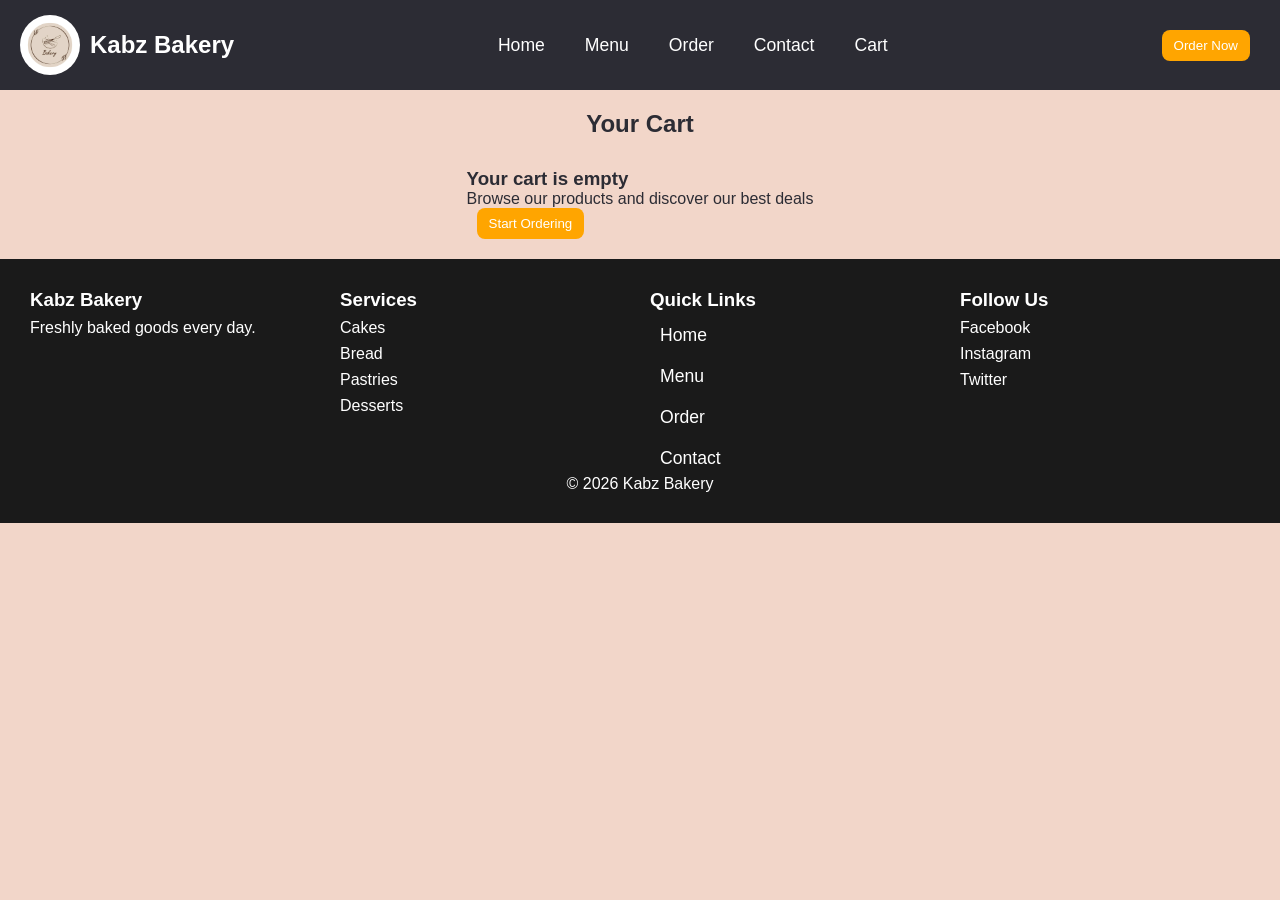
==== Cart.html @ 5ae4a3e6 "commit the changes" ====
<!DOCTYPE html>
<html lang="en">
<head>
    <meta charset="UTF-8">
    <meta name="viewport" content="width=device-width, initial-scale=1.0">
    <title>Cart - Kabz Bakery</title>
    <link rel="stylesheet" href="styles.css">
</head>
<body>

<!-- ================= HEADER ================= -->
<header class="header">
    <div id="logo_div">
        <img src="images/logo.png" class="logo">
        <h1>Kabz Bakery</h1>
    </div>

    <nav>
        <ul>
            <li><a href="index.html">Home</a></li>
            <li><a href="menu.html">Menu</a></li>
            <li><a href="order.html">Order</a></li>
            <li><a href="contact.html">Contact</a></li>
            <li><a href="cart.html">Cart</a></li>
        </ul>
    </nav>

    <a href="order.html">
        <button id="header-btn">Order Now</button>
    </a>
</header>

<!-- ================= MAIN ================= -->
<main class="cart-page">

    <h2 class="page-title">Your Cart</h2>

    <!-- EMPTY CART -->
    <div id="cart-empty">
        <h3>Your cart is empty</h3>
        <p>Browse our products and discover our best deals</p>

        <a href="order.html">
            <button class="start-btn">Start Ordering</button>
        </a>
    </div>

    <!-- CART CONTENT -->
    <div id="cart-content" style="display:none;">

        <!-- ITEMS -->
        <div id="cart-items"></div>

        <!-- SUMMARY -->
        <div class="cart-summary">
            <h3>Total: Ksh <span id="total">0</span></h3>
            <button class="checkout-btn">Proceed to Checkout</button>
        </div>

    </div>

</main>

<!-- ================= FOOTER ================= -->
<footer class="footer">

    <div class="footer-container">

        <div class="footer-section">
            <h3>Kabz Bakery</h3>
            <p>Freshly baked goods every day.</p>
        </div>

        <div class="footer-section">
            <h3>Services</h3>
            <p>Cakes</p>
            <p>Bread</p>
            <p>Pastries</p>
            <p>Desserts</p>
        </div>

        <div class="footer-section">
            <h3>Quick Links</h3>
            <a href="index.html">Home</a>
            <a href="menu.html">Menu</a>
            <a href="order.html">Order</a>
            <a href="contact.html">Contact</a>
        </div>

        <div class="footer-section">
            <h3>Follow Us</h3>
            <p>Facebook</p>
            <p>Instagram</p>
            <p>Twitter</p>
        </div>

    </div>

    <p class="footer-bottom">&copy; 2026 Kabz Bakery</p>

</footer>

<!-- JS (we add logic next) -->
<script src="js/cart.js"></script>

</body>
</html>
---- styles.css ----
*{
    margin:0;
    padding:0;
    box-sizing:border-box;
    font-family: Cambria, Arial, sans-serif;
}


body{
    background-color:#F2D6C9;
    color:#2C2C34;
    min-height:100vh;
    overflow-x:hidden;
}


header{
    display:flex;
    justify-content:space-between;
    align-items:center;
    padding:10px 20px;
    height:90px;
    background-color:#2C2C34;
    color:#FFFFFF;
}


#logo_div{
    display:flex;
    align-items:center;
    gap:10px;
}

.logo{
    width:60px;
    height:60px;
    object-fit:contain;
    border-radius:50%;
}

#logo_div h1{
    font-size:1.5em;
}

nav ul{
    display:flex;
    gap:20px;
}

ul li{
    list-style:none;
}

a{
    text-decoration:none;
    color:#FFFFFF;
    padding:6px 10px;
    font-size:1.1em;
}

a:hover{
    background-color:orange;
    border-radius:6px;
}


button{
    padding:8px 12px;
    border-radius:8px;
    border:none;
    background-color:orange;
    color:#fff;
    cursor:pointer;
}

button:hover{
    opacity:0.85;
}


#header-btn{
    background-color:orange;
}

main{
    display:flex;
    flex-direction:column;
    align-items:center;
    gap:30px;
    padding:20px 0;
}

section{
    width:90%;
}

#hero{
    display:flex;
    justify-content:space-between;
    align-items:center;
    padding:20px;
    border-radius:15px;
    min-height:70vh;
    background-color:#F2D6C9;
    color:#000;
}

#hero-h1{
    width:50%;
    display:flex;
    flex-direction:column;
    gap:15px;
}

.mangager-image{
    width:50%;
    border-radius:15px;
}

#about{
    background-color:#FF6F61;
    color:#FFFFFF;
    padding:20px;
    border-radius:15px;
}

#aboutUs{
    display:flex;
    align-items:center;
    gap:20px;
}

.about-text{
    width:50%;
    display:flex;
    flex-direction:column;
    gap:15px;
}

#team-image{
    width:50%;
    border-radius:10px;
}


#menu h2{
    text-align:center;
    margin-bottom:20px;
}

#service-container{
    display:grid;
    grid-template-columns:repeat(auto-fit,
    minmax(250px,1fr));
    gap:20px;
}

.service-item{
    padding:15px;
    border-radius:10px;
    display:flex;
    flex-direction:column;
    align-items:center;
    gap:10px;
    text-align:center;
    background-color:#FF6F61;
    color:#FFFFFF;
}

.images{
    width:100%;
    height:200px;
    object-fit:cover;
    border-radius:10px;
}




.order-page{
    background:#F2D6C9;
}

.order-page header{
    padding:20px;
    text-align:center;
    background:#fff;
}


.order-page .page-title{
    text-align:center;
    margin:20px 0;
}


.order-page .category-title{
    margin:30px 0 10px;
    text-align:center;
}


.order-page .products{
    width:90%;
    margin:auto;
    display:grid;
    grid-template-columns:repeat(4, 1fr);
    gap:20px;
}


.order-page .product-card{
    background:#fff;
    padding:15px;
    border-radius:10px;
    text-align:center;
}


.order-page .product-card img{
    width:100%;
    height:150px;
    object-fit:cover;
    border-radius:8px;
}


.order-page .product-card button{
    padding:10px;
    border:none;
    border-radius:6px;
    background:orange;
    cursor:pointer;
}


.order-page #cart-section{
    width:90%;
    margin:40px auto;
}


.order-page .footer{
    background:#1A1A1A;
    color:#fff;
    padding:30px 20px;
}

#contact{
    width:90%;
    margin:auto;
    padding:40px 20px;
}


.contact-title{
    text-align:center;
    font-size:2em;
    margin-bottom:10px;
    color:#000;
}



.contact-subtitle{
    text-align:center;
    margin-bottom:30px;
    color:#555;
}


.contact-cards{
    display:flex;
    gap:20px;
    justify-content:center;
    flex-wrap:wrap;
    margin-bottom:30px;
}

.card{
    flex:1;
    min-width:200px;
    padding:20px;
    border-radius:10px;
    background:#eee;
    text-align:center;
}

.card.active{
    background:#6C5CE7;
    color:#fff;
}


.contact-main{
    display:flex;
    gap:20px;
    flex-wrap:wrap;
}

.map{
    flex:1;
    min-width:300px;
    height:350px;
    border-radius:10px;
    overflow:hidden;
}

.contact-form{
    flex:1;
    min-width:300px;
    display:flex;
    flex-direction:column;
    gap:10px;
}

.contact-form input,
.contact-form textarea{
    padding:10px;
    border-radius:6px;
    border:1px solid #ccc;
    outline:auto;
    caret-color:black;
}

.contact-form textarea{
    height:100px;
}

.contact-form button{
    margin-top:10px;
    padding:12px;
    border:none;
    background:orange;
    color:#fff;
    border-radius:6px;
    cursor:pointer;
}

.contact-form button:hover{
    opacity:0.9;
}
footer{
    text-align:center;
    padding:15px 0;
    background-color:#1A1A1A;
    color:#FFFFFF;
    width: 100%;
}.footer{
    padding:30px;
}

.footer-container{
    display:grid;
    grid-template-columns:repeat(4,1fr);
    gap:20px;
    text-align:left;
}.footer-section{
    display:flex;
    flex-direction:column; /* 🔥 makes them vertical */
    gap:8px;
}

.footer-section a{
    display:block;
}




@media(max-width:768px){

    #hero{
        flex-direction:column;
        text-align:center;
    }

    #hero-h1{
        width:100%;
        align-items:center;
    }

    .mangager-image{
        width:100%;
        margin-top:10px;
    }

    #aboutUs{
        flex-direction:column;
    }

    .about-text,
    #team-image{
        width:100%;
    }
}


@media(max-width:480px){

    header{
        flex-direction:column;
        height:auto;
        gap:10px;
        padding:10px;
    }

    nav ul{
        flex-direction:column;
        gap:10px;
    }

    #logo_div{
        flex-direction:column;
    }

    a{
        font-size:1em;
    }

    .order-form input,
    .order-form select,
    .contact-form input,
    .contact-form textarea{
        width:90%;
    }
}
.products{
    display:grid;
    grid-template-columns:repeat(auto-fit,
    minmax(250px,1fr));
    gap:20px;
}
.product-card{
    padding:15px;
    border-radius:10px;
    display:flex;
    flex-direction:column;
    align-items:center;
    gap:10px;
    text-align:center;
    background-color:#FF6F61;
    color:#FFFFFF;
}
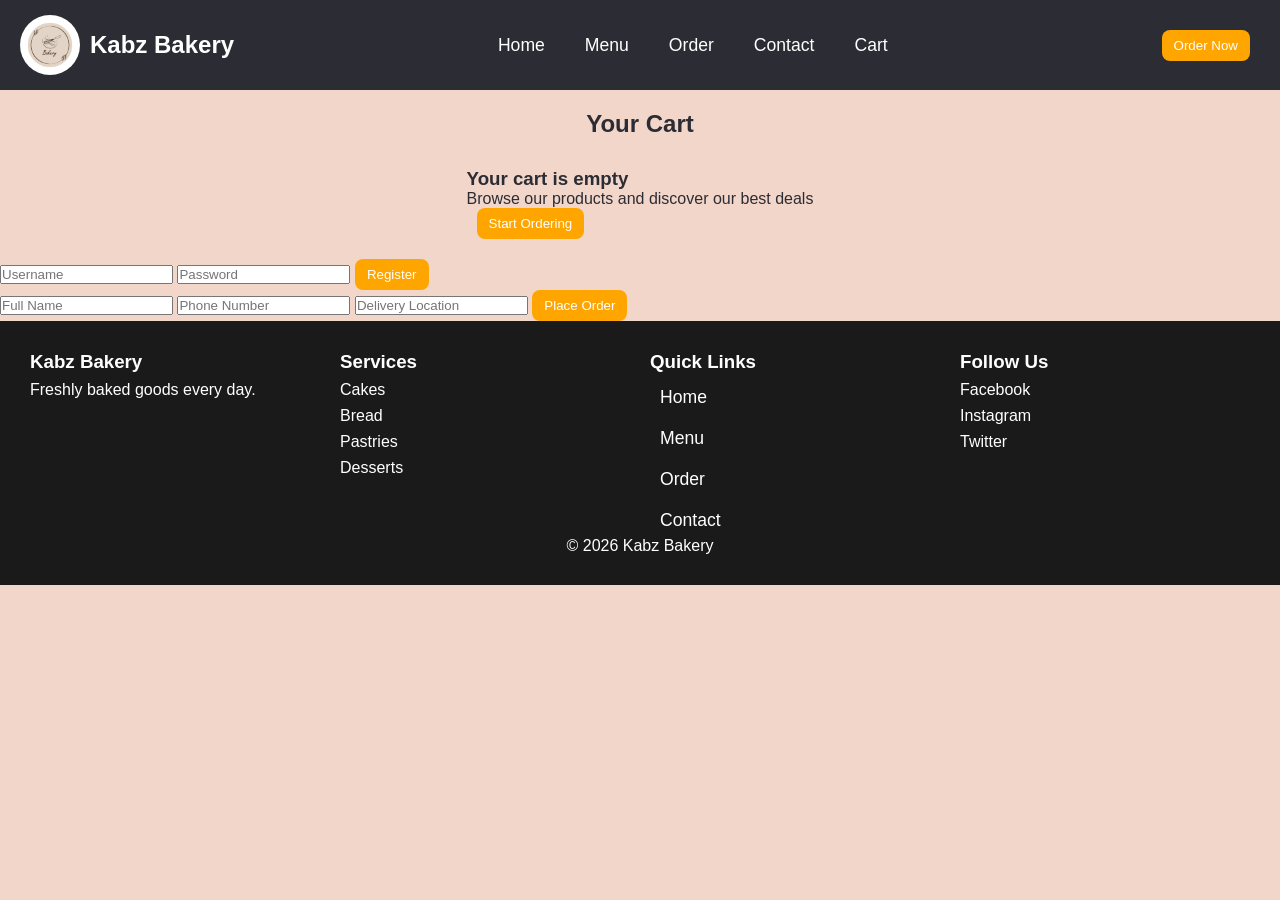
==== commit b6a41b66: "commit all the changes" ====
--- a/Cart.html
+++ b/Cart.html
@@ -60,7 +60,17 @@
     </div>
 
 </main>
-
+<form id="registerForm">
+  <input type="text" id="username" placeholder="Username" required>
+  <input type="password" id="password" placeholder="Password" required>
+  <button type="submit">Register</button>
+</form>
+<form id="checkoutForm">
+  <input type="text" id="name" placeholder="Full Name" required>
+  <input type="text" id="phone" placeholder="Phone Number" required>
+  <input type="text" id="address" placeholder="Delivery Location" required>
+  <button type="submit">Place Order</button>
+</form>
 <!-- ================= FOOTER ================= -->
 <footer class="footer">
 
@@ -101,7 +111,7 @@
 </footer>
 
 <!-- JS (we add logic next) -->
-<script src="js/cart.js"></script>
+<script src="cart.js"></script>
 
 </body>
 </html>
--- a/styles.css
+++ b/styles.css
@@ -173,78 +173,6 @@
     height:200px;
     object-fit:cover;
     border-radius:10px;
-}
-
-
-
-
-.order-page{
-    background:#F2D6C9;
-}
-
-.order-page header{
-    padding:20px;
-    text-align:center;
-    background:#fff;
-}
-
-
-.order-page .page-title{
-    text-align:center;
-    margin:20px 0;
-}
-
-
-.order-page .category-title{
-    margin:30px 0 10px;
-    text-align:center;
-}
-
-
-.order-page .products{
-    width:90%;
-    margin:auto;
-    display:grid;
-    grid-template-columns:repeat(4, 1fr);
-    gap:20px;
-}
-
-
-.order-page .product-card{
-    background:#fff;
-    padding:15px;
-    border-radius:10px;
-    text-align:center;
-}
-
-
-.order-page .product-card img{
-    width:100%;
-    height:150px;
-    object-fit:cover;
-    border-radius:8px;
-}
-
-
-.order-page .product-card button{
-    padding:10px;
-    border:none;
-    border-radius:6px;
-    background:orange;
-    cursor:pointer;
-}
-
-
-.order-page #cart-section{
-    width:90%;
-    margin:40px auto;
-}
-
-
-.order-page .footer{
-    background:#1A1A1A;
-    color:#fff;
-    padding:30px 20px;
 }
 
 #contact{
@@ -432,6 +360,7 @@
     minmax(250px,1fr));
     gap:20px;
 }
+
 .product-card{
     padding:15px;
     border-radius:10px;
@@ -442,4 +371,10 @@
     text-align:center;
     background-color:#FF6F61;
     color:#FFFFFF;
+}
+.images{
+    width:100%;
+    height:200px;
+    object-fit:cover;
+    border-radius:10px;
 }
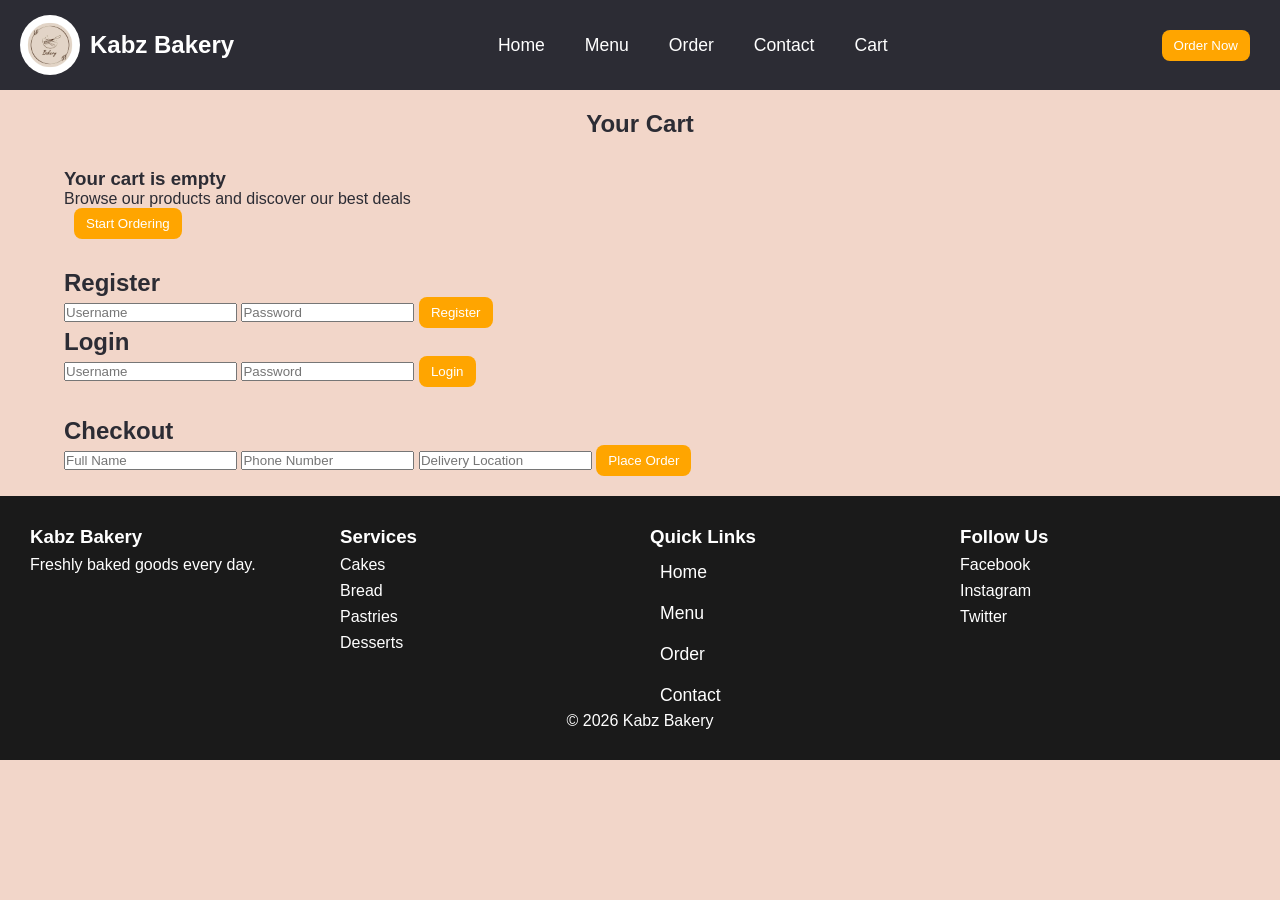
==== commit a38201b9: "add login part in cart.html,add cart,js" ====
--- a/Cart.html
+++ b/Cart.html
@@ -5,10 +5,15 @@
     <meta name="viewport" content="width=device-width, initial-scale=1.0">
     <title>Cart - Kabz Bakery</title>
     <link rel="stylesheet" href="styles.css">
+
+
+<script src="cart.js"></script>
+    
 </head>
+
 <body>
 
-<!-- ================= HEADER ================= -->
+<!-- HEADER -->
 <header class="header">
     <div id="logo_div">
         <img src="images/logo.png" class="logo">
@@ -30,50 +35,72 @@
     </a>
 </header>
 
-<!-- ================= MAIN ================= -->
+<!-- MAIN -->
 <main class="cart-page">
 
     <h2 class="page-title">Your Cart</h2>
 
-    <!-- EMPTY CART -->
-    <div id="cart-empty">
-        <h3>Your cart is empty</h3>
-        <p>Browse our products and discover our best deals</p>
+    <!-- CART -->
+    <section id="cart-section">
 
-        <a href="order.html">
-            <button class="start-btn">Start Ordering</button>
-        </a>
-    </div>
-
-    <!-- CART CONTENT -->
-    <div id="cart-content" style="display:none;">
-
-        <!-- ITEMS -->
-        <div id="cart-items"></div>
-
-        <!-- SUMMARY -->
-        <div class="cart-summary">
-            <h3>Total: Ksh <span id="total">0</span></h3>
-            <button class="checkout-btn">Proceed to Checkout</button>
+        <!-- EMPTY -->
+        <div id="cart-empty">
+            <h3>Your cart is empty</h3>
+            <p>Browse our products and discover our best deals</p>
+            <a href="order.html">
+                <button class="start-btn">Start Ordering</button>
+            </a>
         </div>
 
-    </div>
+        <!-- CONTENT -->
+        <div id="cart-content" style="display:none;">
+            <div id="cart-items"></div>
+
+            <div class="cart-summary">
+                <h3>Total: Ksh <span id="total">0</span></h3>
+            </div>
+        </div>
+
+    </section>
+
+    <!-- AUTH -->
+    <section class="auth-section">
+
+        <h2>Register</h2>
+        <form id="registerForm">
+            <input type="text" id="username" placeholder="Username" required>
+            <input type="password" id="password" placeholder="Password" required>
+            <button type="submit">Register</button>
+        </form>
+
+        <h2>Login</h2>
+        <form id="loginForm">
+            <input type="text" id="loginUsername" placeholder="Username" required>
+            <input type="password" id="loginPassword" placeholder="Password" required>
+            <button type="submit">Login</button>
+        </form>
+
+    </section>
+
+    <!-- CHECKOUT -->
+    <section class="checkout-section">
+
+        <h2>Checkout</h2>
+
+        <form id="checkoutForm">
+            <input type="text" id="name" placeholder="Full Name" required>
+            <input type="text" id="phone" placeholder="Phone Number" required>
+            <input type="text" id="address" placeholder="Delivery Location" required>
+
+            <button type="submit">Place Order</button>
+        </form>
+
+    </section>
 
 </main>
-<form id="registerForm">
-  <input type="text" id="username" placeholder="Username" required>
-  <input type="password" id="password" placeholder="Password" required>
-  <button type="submit">Register</button>
-</form>
-<form id="checkoutForm">
-  <input type="text" id="name" placeholder="Full Name" required>
-  <input type="text" id="phone" placeholder="Phone Number" required>
-  <input type="text" id="address" placeholder="Delivery Location" required>
-  <button type="submit">Place Order</button>
-</form>
-<!-- ================= FOOTER ================= -->
+
+<!-- FOOTER -->
 <footer class="footer">
-
     <div class="footer-container">
 
         <div class="footer-section">
@@ -107,11 +134,9 @@
     </div>
 
     <p class="footer-bottom">&copy; 2026 Kabz Bakery</p>
-
 </footer>
 
-<!-- JS (we add logic next) -->
-<script src="cart.js"></script>
+<script src="js/cart.js"></script>
 
 </body>
 </html>
